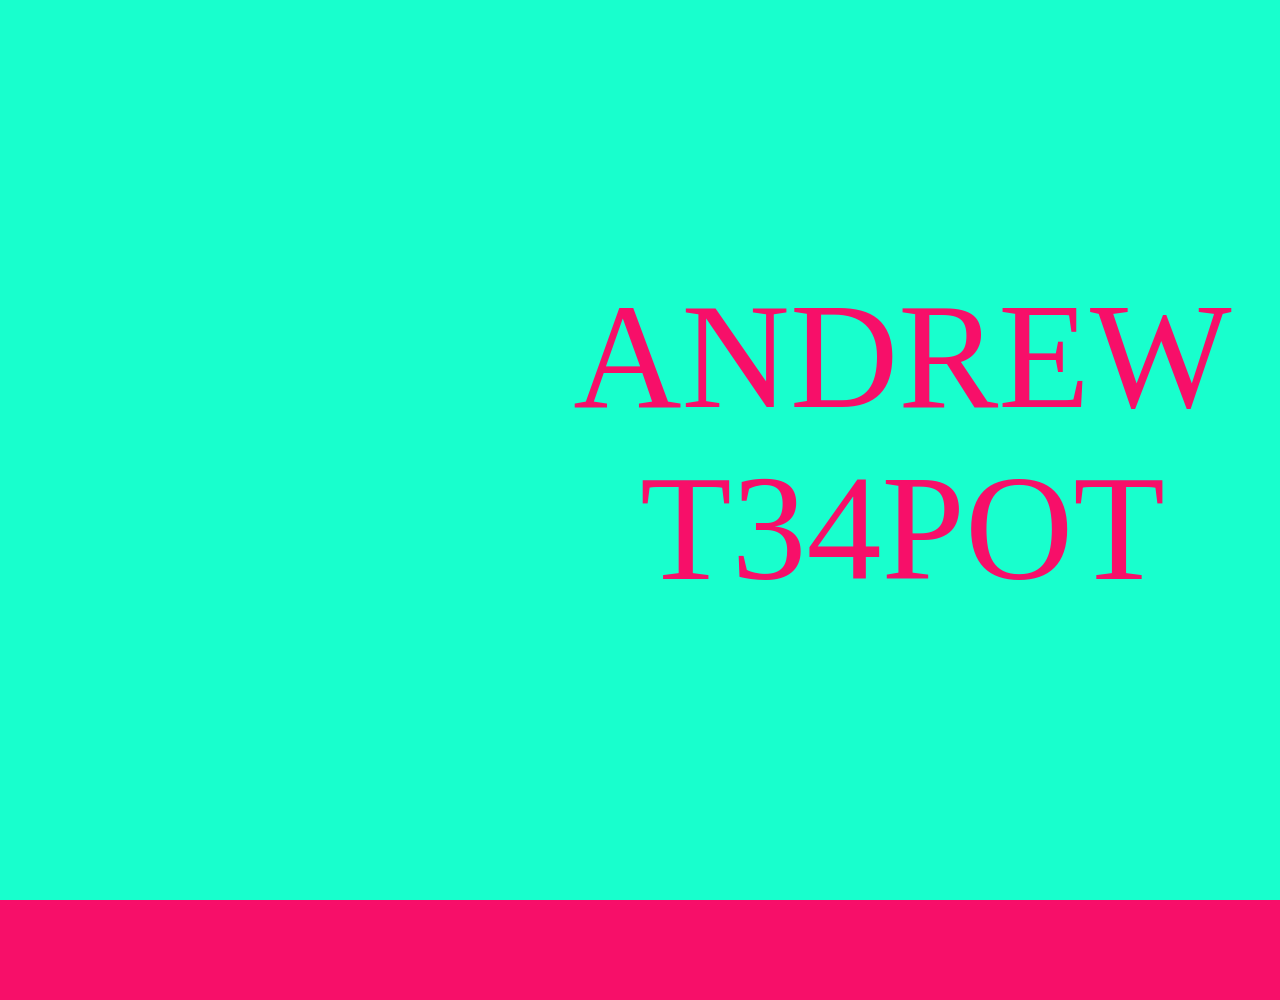
==== index.html @ 22f9b976 "wee wee" ====
<!DOCTYPE html>
<html lang="en">
<head>
    <meta charset="UTF-8">
    <meta name="viewport" content="width=device-width, initial-scale=1.0">
    <title>AT34</title>
    <link rel="stylesheet" href="andrewt34.css">
    <link rel="icon" type="image/x-icon" href="obelisk2.png">
  
</head>
<body>
   


<div id="start">
    
</div>
<h1 id="intro">ANDREW T34POT</h1>






    <div id = "left">

<img src="obelisk.png" width="30px" id="obel">
<ul>
<li><a href="">RUMINATION</a></li>
<li><a href="">TEE</a></li>
</ul>
<br><br>
<ul>
    <li><a href="">STORE</a></li>
    <li><a href="">MAILING LIST</a></li>

</ul>
<br><br>
<ul>
<li><a href="https://www.youtube.com/channel/UCqt65bPvXKEcjZOsXDsXH_Q">YOUTUBE</a></li>
<li><a href="https://www.instagram.com/andrew_t34pot/">INSTAGRAM</a></li>
<li><a href="https://music.apple.com/us/artist/andrew-t34pot/1455745472">APPLE</a></li>
<li><a href="https://open.spotify.com/artist/1Cn0FpgkOtWlLQyJUrennj">SPOTIFY</a></li>
<li><a href="https://www.amazon.com/s?k=Andrew+T34pot&i=digital-music&search-type=ss&ref=ntt_srch_drd_B07PKG7QNL">AMAZON</a></li>
<li><a href="">TWITTER</a></li>
<li><a href="">FACEBOOK</a></li>
<li><a href="https://soundcloud.com/ananas-477695454">SOUNDCLOUD</a></li>
</ul>

    </div>
    <div id="mid">
        <div class="line" id="first"></div>

        <h1 id="move"onclick="shift();">ANDREW T34POT</h1>


        <div class="line" id="second"></div>
        <img src="banner.png" width="350px" id="banner">
        <br>
        <h2 id="DDDD"></h2>

    </div>

<script src="andrewt34.js">  
</script>




</body>
</html>
---- andrewt34.css ----
*{

overflow: hidden;
    padding: 0%;
    margin:0%;

}
body{


background-color: #f70f69;
}

h2{
    
        font-size: 170%;
        font-family: "Oath_Two";
        color: rgb(0, 239, 199);
        font-weight: bold;
        line-height: 0.757;
        text-align: center;
       right: 20%;
left: 0%;
position: absolute;
top:55%;
  width: 350px;;      
        z-index: 22;
     


}
#mid{
width: 350px;
height: 1000px;
position: absolute;


margin: 0px;
padding: 0px;
right: 35%;
left: 35%;
margin-left: auto;
margin-right: auto;
       
}
#banner{
    position: absolute;
    top:15%;
 
    image-rendering: crisp-edges;
    
}
#move {
    font-size: 80px;
    font-family: "Nagasaki_Boosted";
    color: rgb(0, 239, 199);
    left: -23%;
    top: 3%;
    text-align: center;
    position: absolute;
    font-weight: 100;
    width: 517px;
    height: 251px;
    transition: letter-spacing 1s, left 1s;
    
  }

#first {

    background-color:  rgb(0, 239, 199);
    width: 138px;
    height: 5px;
    position: relative;   
left: 31%;
top: 2.6%;
transition: transform 1s;

}
#second {

    background-color:  rgb(0, 239, 199);
    width: 138px;
    height: 5px;
    position: relative;
    left: 31%;
    top: 9.8%;
    transition: transform 1s;
    
    }

    #left{
        width: 350px;
        height: 1000px;
        position: absolute;
        
        
        margin: 0px;
        padding: 0px;
        
        margin-left: auto;
        margin-right: auto;
        left: 0%;
               right: 73%;
        }
#obel{
    image-rendering: crisp-edges;
position: relative;
left: 45%;
top: 3%;
}
ul {
    font-size: 18px;
    font-family: "Butler";
  
    color: rgb(0, 239, 199);
   position: relative;
   top: 50px;
    height: auto;
    font-weight: 900;
   text-align: left;
   left: 30%;
   list-style-type: none; 
position: relative;
top: 7%;
line-height: 28px;
width: 400px;

}
a {
text-decoration: none;
transition: color 1s;
text-emphasis: none;
color: rgb(0, 239, 199);
}
a:hover{
    
    color: #570d9c;
}


#start{
position: absolute;
background-color:rgb(24, 255, 205);
width: 100%;
height: 100%;
z-index: 50;
transition: width 1s;
}
#intro {

    font-size: 150px;
    font-family: "Nagasaki_Boosted";
    color: #f70f69;
    top: 30%;
    text-align: center;
    position: absolute;
    font-weight: 100;
   left: 41%;
    transition: opacity 0.5s;
    z-index: 51;

}
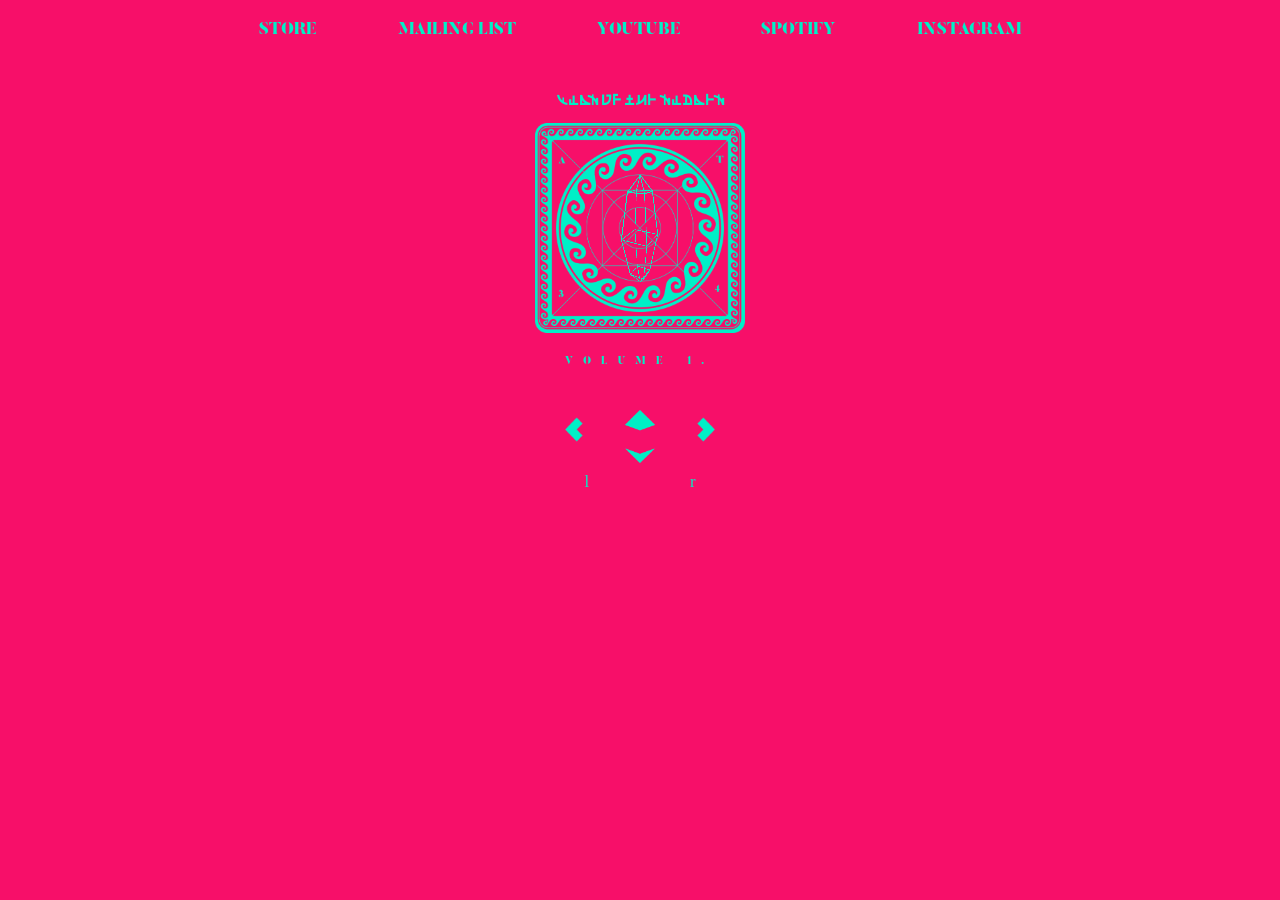
==== commit 64142981: "yea asdad" ====
--- a/index.html
+++ b/index.html
@@ -2,70 +2,57 @@
 <html lang="en">
 <head>
     <meta charset="UTF-8">
+    <meta http-equiv="X-UA-Compatible" content="IE=edge">
     <meta name="viewport" content="width=device-width, initial-scale=1.0">
-    <title>AT34</title>
-    <link rel="stylesheet" href="andrewt34.css">
     <link rel="icon" type="image/x-icon" href="obelisk2.png">
-  
+    <title>Andrew T34pot</title>
+    <link rel="stylesheet" href="style.css">
+   
 </head>
 <body>
-   
+ <header>
+<ul class="blocks">
+<li><a href="">STORE</a></li>
+<li><a href="">MAILING LIST</a></li>
+<li><a href="youtube.com/c/andrewt34pot">YOUTUBE</a></li>
+<li><a href="https://open.spotify.com/artist/1Cn0FpgkOtWlLQyJUrennj">SPOTIFY</a></li>
+<li><a href="https://www.instagram.com/andrew_t34pot/">INSTAGRAM</a></li>
+</ul>
 
+  </header>
+<div class="peer">
+    <div id="vid">
+        
+    <video id="ru" autoplay muted loop height="170px">
+        <source src="distort.webm" type="video/webm">
+      
+        Your browser does not support the video tag.
+      </video> 
+      <h2 class="oath" id="shuffle">THE LEGEND OF AUDUX</h2>
+      <div class="container">
+      <img id="ban" src="banner.png" height="300px">
+      
+      <img id="spi" src="spin.png" height="300px">
+    
+      
+    </div>
+    <video id="citrine" autoplay muted loop height="185px">
+        <source src="OBL.webm" type="video/webm">
+      
+        Your browser does not support the video tag.
+      </video> 
+    </div>
+    <h3>VOLUME 1.</h3>
+    <div id="somenav">
+<img class="arrow" src="arrow_left.png" height="35px">
+<img id="logo" src="obelsik.png" height="75px">
+<img class="arrow" src="arrow_right.png" height="35px">
 
-<div id="start">
+    </div>
+    <div id="desc"><p class="oath2">l</p>
+      <p class="oath2">r</p></div>
     
 </div>
-<h1 id="intro">ANDREW T34POT</h1>
-
-
-
-
-
-
-    <div id = "left">
-
-<img src="obelisk.png" width="30px" id="obel">
-<ul>
-<li><a href="">RUMINATION</a></li>
-<li><a href="">TEE</a></li>
-</ul>
-<br><br>
-<ul>
-    <li><a href="">STORE</a></li>
-    <li><a href="">MAILING LIST</a></li>
-
-</ul>
-<br><br>
-<ul>
-<li><a href="https://www.youtube.com/channel/UCqt65bPvXKEcjZOsXDsXH_Q">YOUTUBE</a></li>
-<li><a href="https://www.instagram.com/andrew_t34pot/">INSTAGRAM</a></li>
-<li><a href="https://music.apple.com/us/artist/andrew-t34pot/1455745472">APPLE</a></li>
-<li><a href="https://open.spotify.com/artist/1Cn0FpgkOtWlLQyJUrennj">SPOTIFY</a></li>
-<li><a href="https://www.amazon.com/s?k=Andrew+T34pot&i=digital-music&search-type=ss&ref=ntt_srch_drd_B07PKG7QNL">AMAZON</a></li>
-<li><a href="">TWITTER</a></li>
-<li><a href="">FACEBOOK</a></li>
-<li><a href="https://soundcloud.com/ananas-477695454">SOUNDCLOUD</a></li>
-</ul>
-
-    </div>
-    <div id="mid">
-        <div class="line" id="first"></div>
-
-        <h1 id="move"onclick="shift();">ANDREW T34POT</h1>
-
-
-        <div class="line" id="second"></div>
-        <img src="banner.png" width="350px" id="banner">
-        <br>
-        <h2 id="DDDD"></h2>
-
-    </div>
-
-<script src="andrewt34.js">  
-</script>
-
-
-
-
+<script src="spin.js"></script>
 </body>
 </html>
--- a/style.css
+++ b/style.css
@@ -0,0 +1,134 @@
+*{
+margin: 0px;
+padding: 0px;
+image-rendering: crisp-edges;
+
+}
+
+body{
+background-color: #f70f69;
+overflow: hidden;
+
+}
+
+#vid{
+position: relative;
+display: block;
+  margin-left: auto;
+  margin-right: auto;
+width: 100%;
+height: 600px;
+
+}
+.oath{
+color: #00efc6;
+font-family: Oath;
+font-size: 23px;
+position: relative;
+top: -20px;
+}
+#ru{
+    
+    max-width:100%;
+}
+#spi{
+position: relative;
+
+transition: all 0.5s;
+transition-timing-function: linear;
+}
+#ban{
+    position: absolute;
+  
+}
+#citrine{
+position: relative;
+top:-245px;
+
+}
+h3{
+font-family: butler;
+font-weight: 900;
+color: #00efc6;
+position: relative;
+top: -70px;
+font-size: 90%;
+letter-spacing: 15px;
+}
+.peer{
+  -moz-transform: scale(0.7);
+  zoom: 0.7;
+  position: relative;
+  top: -50px;
+  text-align: center;
+}
+.blocks, li{
+display: inline;
+color: #00efc6;
+font-family: butler;
+font-weight: 900;
+position: relative;
+top: 10px;
+
+}
+
+li{
+
+margin:  3vw ;
+margin-bottom: 5px;
+
+}
+header{
+  text-align: center;
+}
+
+::-moz-selection { 
+  color: #f70f69;
+  background: #00efc6;
+}
+
+::selection {
+  color: #f70f69;
+  background: #00efc6;
+}
+
+#logo{
+margin-left: 50px;
+margin-right: 50px;
+position: relative;
+top: 30px;
+}
+#somenav{
+  position: relative;
+  top: -40px;
+}
+.oath2{
+  display: inline;
+  color: #00efc6;
+  font-family: "Oath_Two";
+  margin: 70px;
+font-size: 150%;
+}
+
+a {
+  text-decoration: none;
+  transition: color 1s;
+  text-emphasis: none;
+  color: rgb(0, 239, 199);
+  }
+  a:hover{
+      
+      color: #570d9c;
+  }
+  @font-face{
+    font-family: Oath;
+    src: url("fonts/Oath_Two.ttf");
+    font-weight: 800;
+    
+  }
+  @font-face{
+    font-family: Butler;
+      src: url("fonts/Butler_Black.otf");
+    font-weight: 800;
+    }
+  
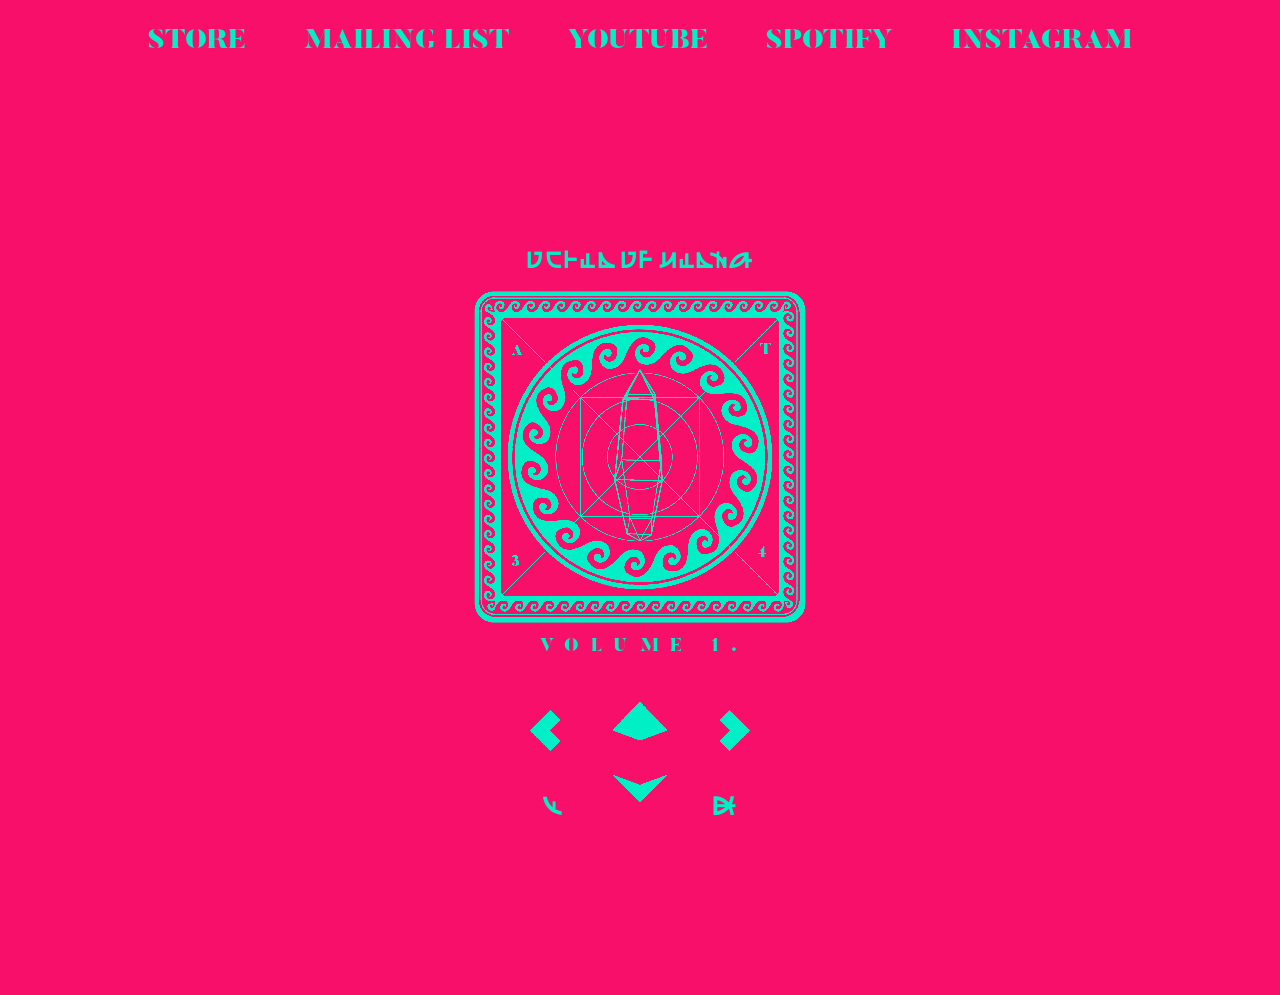
==== commit 578d56ed: "tes t" ====
--- a/index.html
+++ b/index.html
@@ -23,7 +23,7 @@
 <div class="peer">
     <div id="vid">
         
-    <video id="ru" autoplay muted loop height="170px">
+    <video id="ru" autoplay muted loop >
         <source src="distort.webm" type="video/webm">
       
         Your browser does not support the video tag.
@@ -41,17 +41,23 @@
       
         Your browser does not support the video tag.
       </video> 
+      <h3>VOLUME 1.</h3>
+
+
+
+<div id="panel">
+      <div id="somenav">
+        <img class="arrow" src="arrow_left.png" height="35px">
+        <img id="logo" src="obelsik.png" height="75px">
+        <img class="arrow" src="arrow_right.png" height="35px">
+        
+            </div>
+            <div id="desc"><p class="oath2">l</p>
+              <p class="oath2">r</p></div>
+            
     </div>
-    <h3>VOLUME 1.</h3>
-    <div id="somenav">
-<img class="arrow" src="arrow_left.png" height="35px">
-<img id="logo" src="obelsik.png" height="75px">
-<img class="arrow" src="arrow_right.png" height="35px">
+  </div>
 
-    </div>
-    <div id="desc"><p class="oath2">l</p>
-      <p class="oath2">r</p></div>
-    
 </div>
 <script src="spin.js"></script>
 </body>
--- a/style.css
+++ b/style.css
@@ -2,7 +2,13 @@
 margin: 0px;
 padding: 0px;
 image-rendering: crisp-edges;
-
+image-rendering: optimizeSpeed;             /* STOP SMOOTHING, GIVE ME SPEED  */
+image-rendering: -moz-crisp-edges;          /* Firefox                        */
+image-rendering: -o-crisp-edges;            /* Opera                          */
+image-rendering: -webkit-optimize-contrast; /* Chrome (and eventually Safari) */
+image-rendering: pixelated; /* Chrome */
+image-rendering: optimize-contrast;         /* CSS3 Proposed                  */
+-ms-interpolation-mode: nearest-neighbor;   /* IE8+                           */
 }
 
 body{
@@ -17,50 +23,64 @@
   margin-left: auto;
   margin-right: auto;
 width: 100%;
-height: 600px;
+height: 20vw;
 
 }
 .oath{
 color: #00efc6;
 font-family: Oath;
-font-size: 23px;
+font-size: 3.5vh;
 position: relative;
-top: -20px;
+top: -2.3vh;
 }
 #ru{
     
     max-width:100%;
+    height: 27vh;
+      
+     
+}
+
+ul{
+  position:relative;
+  
 }
 #spi{
 position: relative;
-
-transition: all 0.5s;
+height: 46vh;
+transition: transform 0.5s;
 transition-timing-function: linear;
 }
 #ban{
     position: absolute;
-  
+    height: 46vh;
 }
 #citrine{
 position: relative;
-top:-245px;
-
+top:-38vh;
+height: 29vh;
 }
 h3{
 font-family: butler;
 font-weight: 900;
 color: #00efc6;
 position: relative;
-top: -70px;
-font-size: 90%;
+top: -28vh;
+left: 5px;
+font-size: 2.5vh;
 letter-spacing: 15px;
 }
 .peer{
-  -moz-transform: scale(0.7);
-  zoom: 0.7;
+  
+  -webkit-transform: scale(0.8);
+  -moz-transform: scale(0.8);
+  -o-transform: scale(0.8);
+  transform: scale(0.8);
   position: relative;
-  top: -50px;
+  top: 1vh;
   text-align: center;
+  display:block;
+ 
 }
 .blocks, li{
 display: inline;
@@ -68,18 +88,21 @@
 font-family: butler;
 font-weight: 900;
 position: relative;
-top: 10px;
+top: 1vw;
+
 
 }
 
 li{
 
-margin:  3vw ;
-margin-bottom: 5px;
-
+margin:  3vh ;
+margin-bottom: 5vh;
+font-size: 3vh;
+height: 0vh;
 }
 header{
   text-align: center;
+
 }
 
 ::-moz-selection { 
@@ -96,18 +119,19 @@
 margin-left: 50px;
 margin-right: 50px;
 position: relative;
-top: 30px;
+top: 3vh;
+height: 14vh;
 }
 #somenav{
   position: relative;
-  top: -40px;
+  bottom: 25vh;
 }
 .oath2{
   display: inline;
   color: #00efc6;
-  font-family: "Oath_Two";
-  margin: 70px;
-font-size: 150%;
+  font-family: Oath;
+  margin: 10vh;
+font-size: 4vh;
 }
 
 a {
@@ -131,4 +155,20 @@
       src: url("fonts/Butler_Black.otf");
     font-weight: 800;
     }
-  + 
+#desc{
+
+  position: relative;
+  top: -24vh;
+}
+
+
+.arrow{
+  height: 6vh;
+  position: relative;
+  top: -4vh;
+}
+#panel{
+  position: relative;
+ 
+}
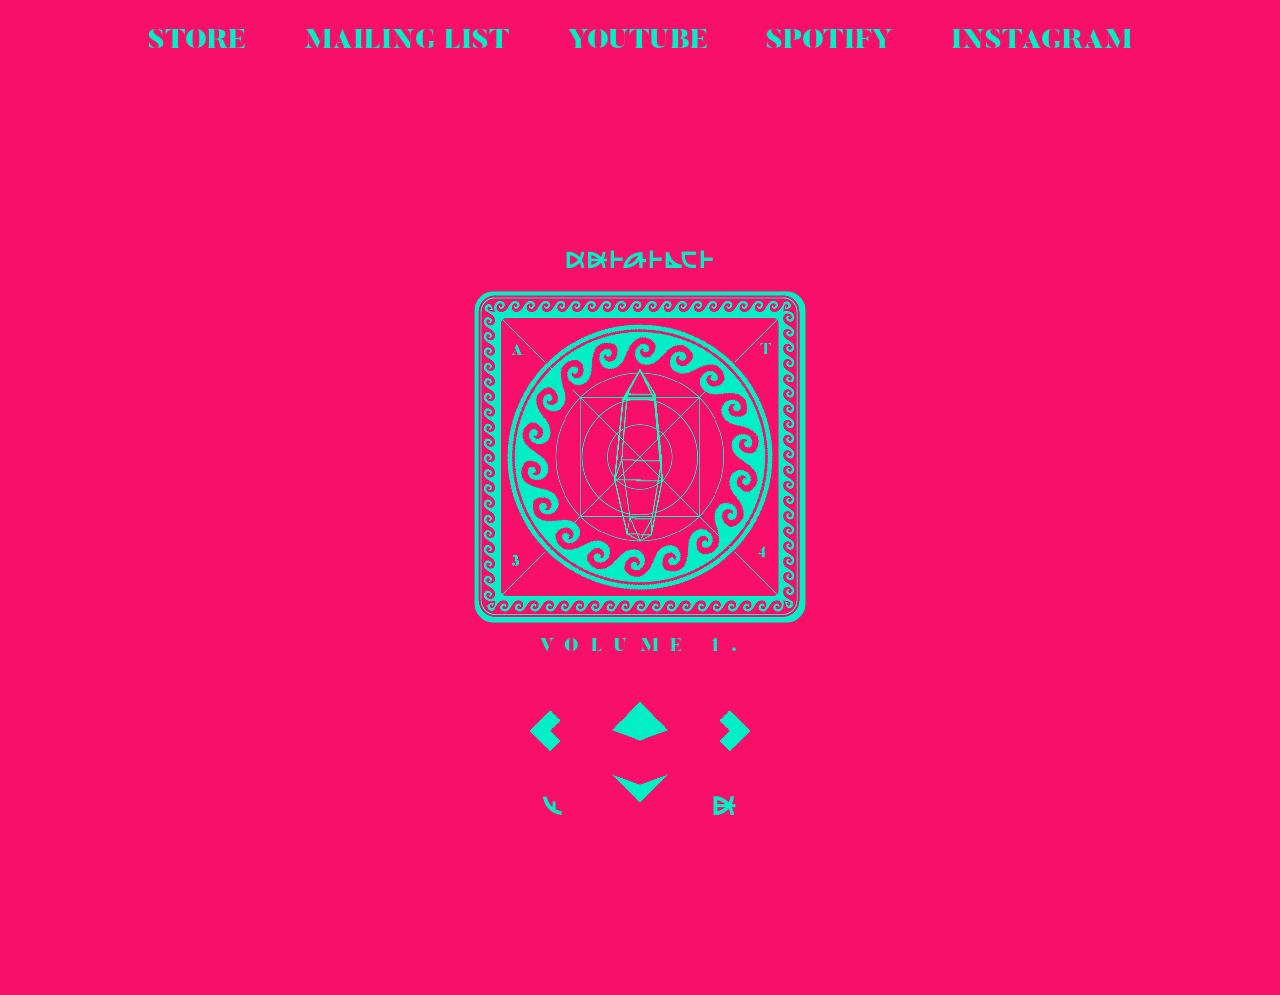
==== commit 0f7e9af7: "optimized version let's try it" ====
--- a/index.html
+++ b/index.html
@@ -7,7 +7,6 @@
     <link rel="icon" type="image/x-icon" href="obelisk2.png">
     <title>Andrew T34pot</title>
     <link rel="stylesheet" href="style.css">
-   
 </head>
 <body>
  <header>
@@ -18,46 +17,33 @@
 <li><a href="https://open.spotify.com/artist/1Cn0FpgkOtWlLQyJUrennj">SPOTIFY</a></li>
 <li><a href="https://www.instagram.com/andrew_t34pot/">INSTAGRAM</a></li>
 </ul>
-
   </header>
 <div class="peer">
     <div id="vid">
-        
     <video id="ru" autoplay muted loop >
         <source src="distort.webm" type="video/webm">
-      
         Your browser does not support the video tag.
       </video> 
       <h2 class="oath" id="shuffle">THE LEGEND OF AUDUX</h2>
       <div class="container">
-      <img id="ban" src="banner.png" height="300px">
-      
-      <img id="spi" src="spin.png" height="300px">
-    
-      
+      <img id="ban" src="banner.webp" height="300px">
+      <img id="spi" src="spin.webp" height="300px">
     </div>
     <video id="citrine" autoplay muted loop height="185px">
         <source src="OBL.webm" type="video/webm">
-      
         Your browser does not support the video tag.
       </video> 
       <h3>VOLUME 1.</h3>
-
-
-
 <div id="panel">
       <div id="somenav">
-        <img class="arrow" src="arrow_left.png" height="35px">
-        <img id="logo" src="obelsik.png" height="75px">
-        <img class="arrow" src="arrow_right.png" height="35px">
-        
+        <img class="arrow" src="arrow_left.webp">
+        <img id="logo" src="obelsik.webp">
+        <img class="arrow" src="arrow_right.webp">
             </div>
             <div id="desc"><p class="oath2">l</p>
               <p class="oath2">r</p></div>
-            
     </div>
   </div>
-
 </div>
 <script src="spin.js"></script>
 </body>
--- a/style.css
+++ b/style.css
@@ -10,13 +10,10 @@
 image-rendering: optimize-contrast;         /* CSS3 Proposed                  */
 -ms-interpolation-mode: nearest-neighbor;   /* IE8+                           */
 }
-
 body{
 background-color: #f70f69;
 overflow: hidden;
-
 }
-
 #vid{
 position: relative;
 display: block;
@@ -24,7 +21,6 @@
   margin-right: auto;
 width: 100%;
 height: 20vw;
-
 }
 .oath{
 color: #00efc6;
@@ -33,17 +29,12 @@
 position: relative;
 top: -2.3vh;
 }
-#ru{
-    
+#ru{    
     max-width:100%;
-    height: 27vh;
-      
-     
+    height: 27vh;    
 }
-
 ul{
-  position:relative;
-  
+  position:relative; 
 }
 #spi{
 position: relative;
@@ -71,7 +62,6 @@
 letter-spacing: 15px;
 }
 .peer{
-  
   -webkit-transform: scale(0.8);
   -moz-transform: scale(0.8);
   -o-transform: scale(0.8);
@@ -80,7 +70,6 @@
   top: 1vh;
   text-align: center;
   display:block;
- 
 }
 .blocks, li{
 display: inline;
@@ -89,12 +78,8 @@
 font-weight: 900;
 position: relative;
 top: 1vw;
-
-
 }
-
 li{
-
 margin:  3vh ;
 margin-bottom: 5vh;
 font-size: 3vh;
@@ -102,19 +87,15 @@
 }
 header{
   text-align: center;
-
 }
-
 ::-moz-selection { 
   color: #f70f69;
   background: #00efc6;
 }
-
 ::selection {
   color: #f70f69;
   background: #00efc6;
 }
-
 #logo{
 margin-left: 50px;
 margin-right: 50px;
@@ -133,36 +114,30 @@
   margin: 10vh;
 font-size: 4vh;
 }
-
 a {
   text-decoration: none;
   transition: color 1s;
   text-emphasis: none;
   color: rgb(0, 239, 199);
   }
-  a:hover{
-      
-      color: #570d9c;
+a:hover{   
+    color: #570d9c;
   }
-  @font-face{
-    font-family: Oath;
-    src: url("fonts/Oath_Two.ttf");
-    font-weight: 800;
-    
+@font-face{
+  font-family: Oath;
+  src: url("fonts/Oath_Two.ttf");
+  font-weight: 800; 
   }
-  @font-face{
-    font-family: Butler;
-      src: url("fonts/Butler_Black.otf");
-    font-weight: 800;
+@font-face{
+  font-family: Butler;
+  src: url("fonts/Butler_Black.otf");
+  font-weight: 800;
     }
  
 #desc{
-
   position: relative;
   top: -24vh;
 }
-
-
 .arrow{
   height: 6vh;
   position: relative;
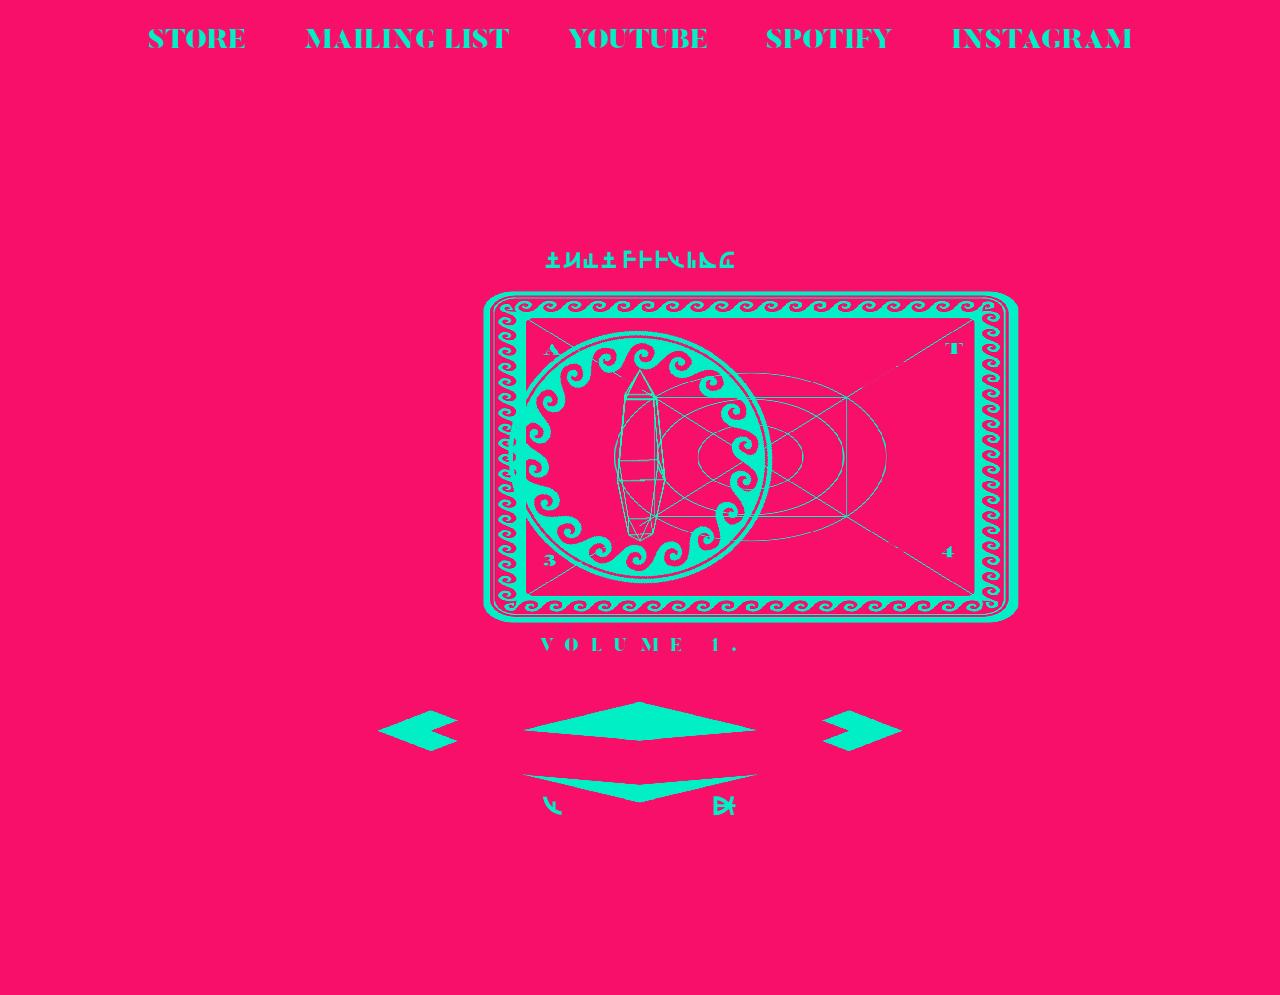
==== commit 8e613dc3: "2 Another optimization" ====
--- a/index.html
+++ b/index.html
@@ -1,6 +1,7 @@
 <!DOCTYPE html>
 <html lang="en">
 <head>
+  <meta http-equiv="Cache-Control" content="max-age=200" /> 
     <meta charset="UTF-8">
     <meta http-equiv="X-UA-Compatible" content="IE=edge">
     <meta name="viewport" content="width=device-width, initial-scale=1.0">
@@ -26,8 +27,8 @@
       </video> 
       <h2 class="oath" id="shuffle">THE LEGEND OF AUDUX</h2>
       <div class="container">
-      <img id="ban" src="banner.webp" height="300px">
-      <img id="spi" src="spin.webp" height="300px">
+      <img id="ban" src="banner.webp" height="669px"width="669px"alt="">
+      <img id="spi" src="spin.webp" height="393px" width="393px"alt="">
     </div>
     <video id="citrine" autoplay muted loop height="185px">
         <source src="OBL.webm" type="video/webm">
@@ -36,9 +37,9 @@
       <h3>VOLUME 1.</h3>
 <div id="panel">
       <div id="somenav">
-        <img class="arrow" src="arrow_left.webp">
-        <img id="logo" src="obelsik.webp">
-        <img class="arrow" src="arrow_right.webp">
+        <img class="arrow" src="arrow_left.webp" width="140px" height="140px" alt="left">
+        <img id="logo" src="obelsik.webp" height="165px" width="294px"alt="logo">
+        <img class="arrow" src="arrow_right.webp" width="140px" height="140px"alt="right">
             </div>
             <div id="desc"><p class="oath2">l</p>
               <p class="oath2">r</p></div>
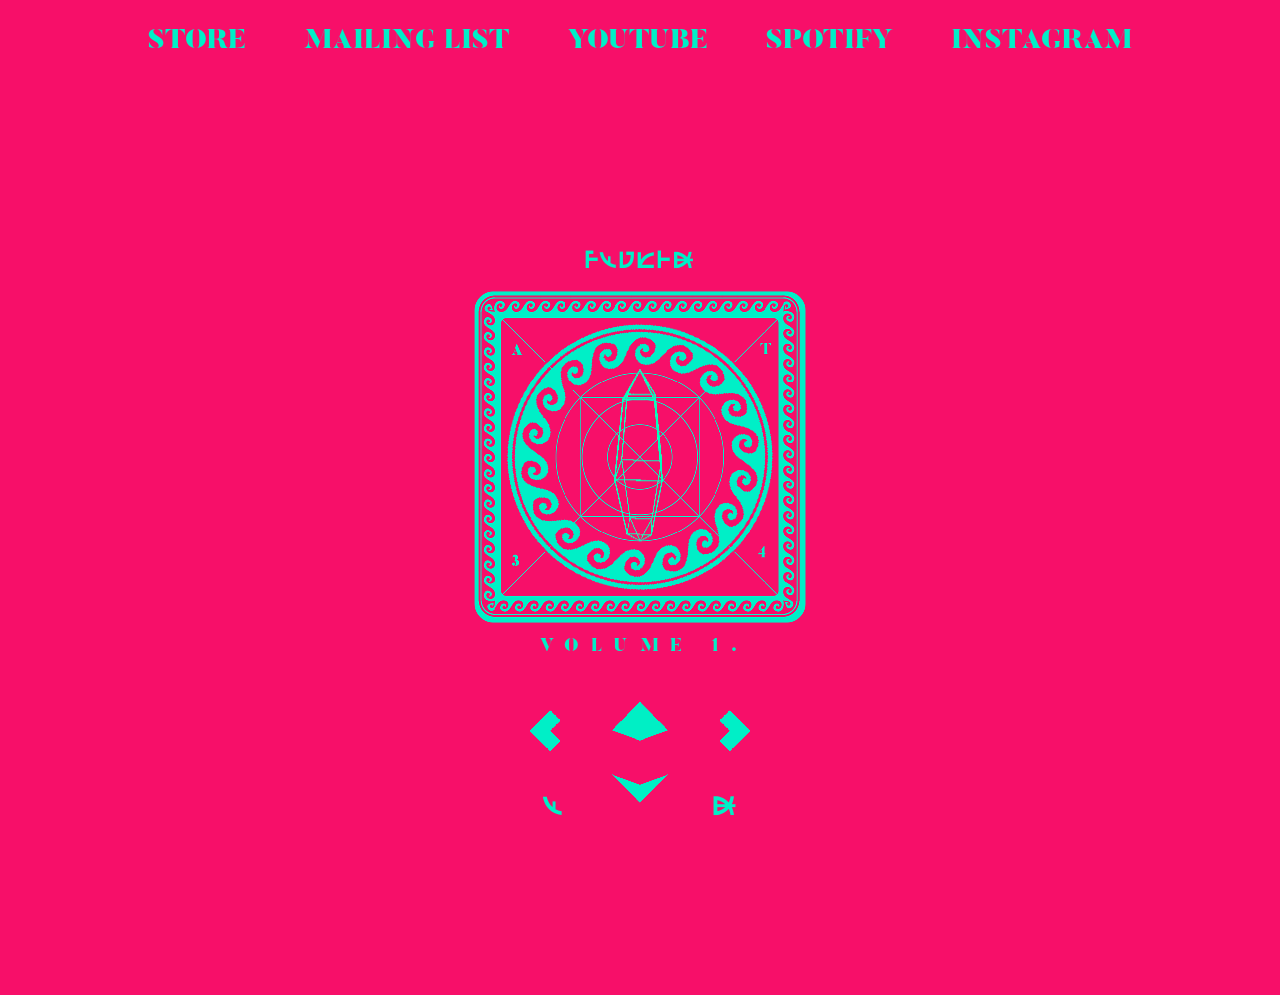
==== commit 54a39d29: "FIX last one was disgusting" ====
--- a/index.html
+++ b/index.html
@@ -1,7 +1,6 @@
 <!DOCTYPE html>
 <html lang="en">
 <head>
-  <meta http-equiv="Cache-Control" content="max-age=200" /> 
     <meta charset="UTF-8">
     <meta http-equiv="X-UA-Compatible" content="IE=edge">
     <meta name="viewport" content="width=device-width, initial-scale=1.0">
@@ -27,7 +26,7 @@
       </video> 
       <h2 class="oath" id="shuffle">THE LEGEND OF AUDUX</h2>
       <div class="container">
-      <img id="ban" src="banner.webp" height="669px"width="669px"alt="">
+      <img id="ban" src="banner.webp" height="669px"width="669px"alt="left">
       <img id="spi" src="spin.webp" height="393px" width="393px"alt="">
     </div>
     <video id="citrine" autoplay muted loop height="185px">
--- a/style.css
+++ b/style.css
@@ -39,12 +39,14 @@
 #spi{
 position: relative;
 height: 46vh;
+width: 46vh;
 transition: transform 0.5s;
 transition-timing-function: linear;
 }
 #ban{
     position: absolute;
     height: 46vh;
+    width:46vh;
 }
 #citrine{
 position: relative;
@@ -102,6 +104,7 @@
 position: relative;
 top: 3vh;
 height: 14vh;
+width: 7.857142857142857vh;
 }
 #somenav{
   position: relative;
@@ -140,6 +143,7 @@
 }
 .arrow{
   height: 6vh;
+  width: 6vh;
   position: relative;
   top: -4vh;
 }
